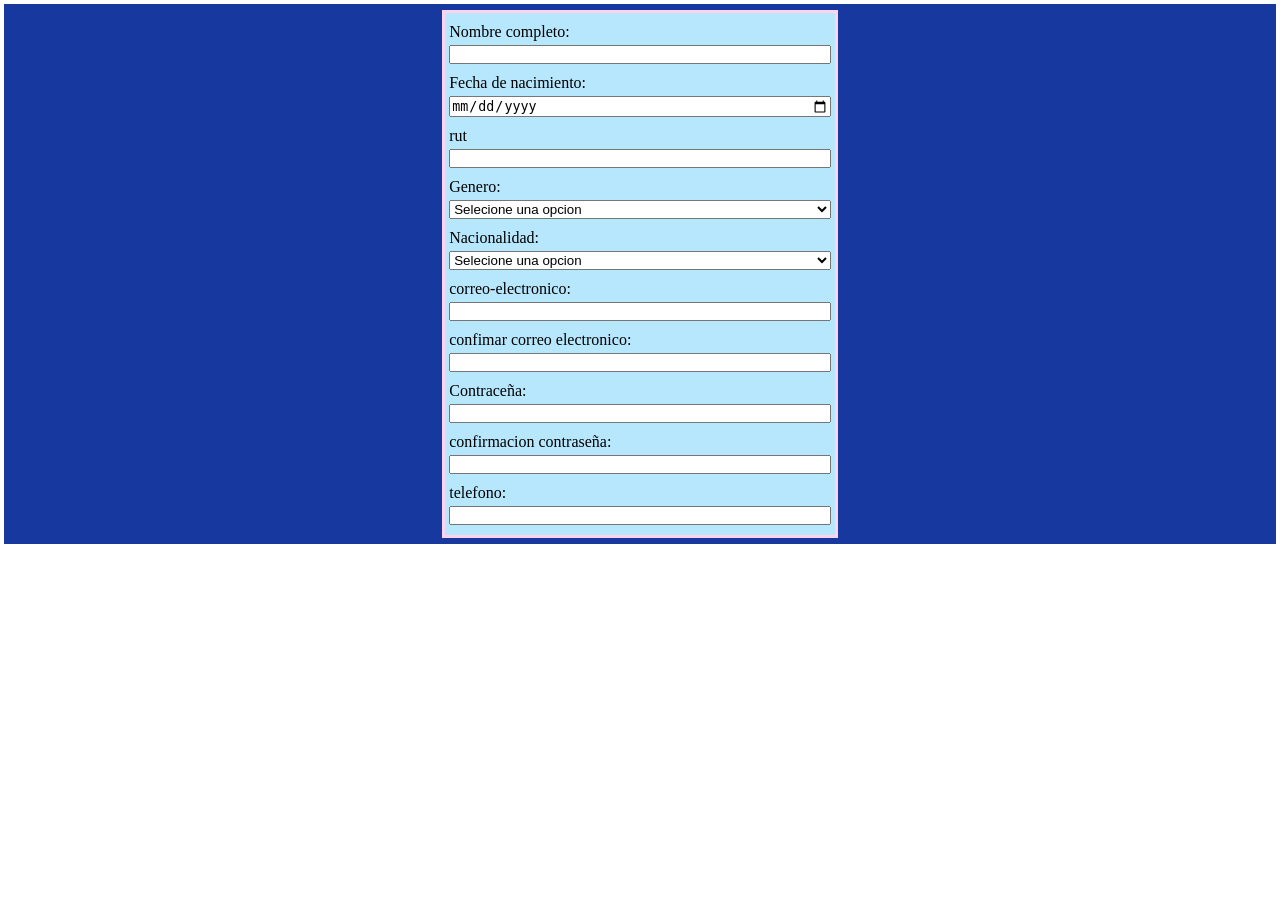
==== registro.html @ b732dba5 "etapa 2: formulario de registro con campos básicos" ====
<!DOCTYPE html>
<html lang="es">
<head>
    <meta charset="UTF-8">
    <meta name="viewport" content="width=device-width, initial-scale=1.0">
    <title>Document</title>
    <link rel="stylesheet" href="registro.css">
</head>
<body>
    <form action="#" method="post">
        <section class="datos-personales" id="datos-personales">
            <label for="" id="nombre">Nombre completo:</label>
            <input type="text" name="nombre" id="nombre">
            <label for="" id="">Fecha de nacimiento:</label>
            <input type="date" name="" id="fecha-nacimiento">
            <label for="" id="rut">rut</label>
            <input type="text" name="" id="inp-rut">
            <label for="" id="genero">Genero:</label>
            <select name="" id="slt-genero">
                <option value="seleccione">Selecione una opcion</option>
                <option value=" Masculino">Masculino</option>
                <option value="Femenino">Femenino</option>
                <option value="No binarior">No binario</option>
                <option value="Prefiero no decir">Prefiero no decir</option>
            </select>
            <label for="" id="nacionalidad">Nacionalidad:</label>
            <select name="" id="slt-nacionalidad">
                <option value="seleccione">Selecione una opcion</option>
                <option value="chile">Chile</option>
                <option value="argentina">Argentina</option>
                <option value="colombia">Colombia</option>
                <option value="peru">Peru</option>
                <option value="estados unidos">Estados unidos</option>
                <option value="españa">España</option>
                <option value="brasil">Brasil</option>
                <option value="japon">japon</option>
            </select>
        </section>
        <section class="Datos-Contacto-Acceso" id="Datos-Contacto-Acceso">
            <label for="" id="correo-electronico">correo-electronico:</label>
            <input type="text" id="correo-electronico">
            <label for="" id="">confimar correo electronico:</label>
            <input type="email" id="confimacion-corrreo">
            <label for="" id="confirmacion-contraseña">Contraceña:</label>
            <input type="password" id="contraceña">
            <label for="" id="confirmacion-contraseña">confirmacion contraseña:</label>
            <input type="password" id="confirmacion-contraseña">
            <label for="" id="telefono">telefono:</label>
            <input type="tel" id="inp-telefono">
        </section>
    </form>
</body>
</html>
---- registro.css ----
:root{
    --primary-color: #16389f;
    --secondary-color: #B7E7FC;
    --tarjetas-color: #FFD3F0;
}

*{
    margin:0;
    padding: 0;
}

label{
    padding-top: 10px;
    padding-bottom: 4px;
}

form{
    background-color:var(--primary-color);
    display: flex;
    flex-direction: column;
    align-items: center;
    justify-content: center;
    margin:4px; 
    padding-top: 6px;
    padding-bottom: 6px;
}

.datos-personales{
    background-color: var(--secondary-color);
    display:flex;
    flex-direction: column;
    width: 30%;
    border-top: 3px solid var(--tarjetas-color);
    border-left: 3px solid var(--tarjetas-color);
    border-right: 3px solid var(--tarjetas-color);
    padding-left: 4px;
    padding-right: 4px;
}

.Datos-Contacto-Acceso{
    background-color: var(--secondary-color);
    display:flex;
    flex-direction: column;
    width: 30%;
    border-bottom: 3px solid var(--tarjetas-color);
    border-left: 3px solid var(--tarjetas-color);
    border-right: 3px solid var(--tarjetas-color);
    padding-left: 4px;
    padding-right: 4px;
    padding-bottom: 10px;
}
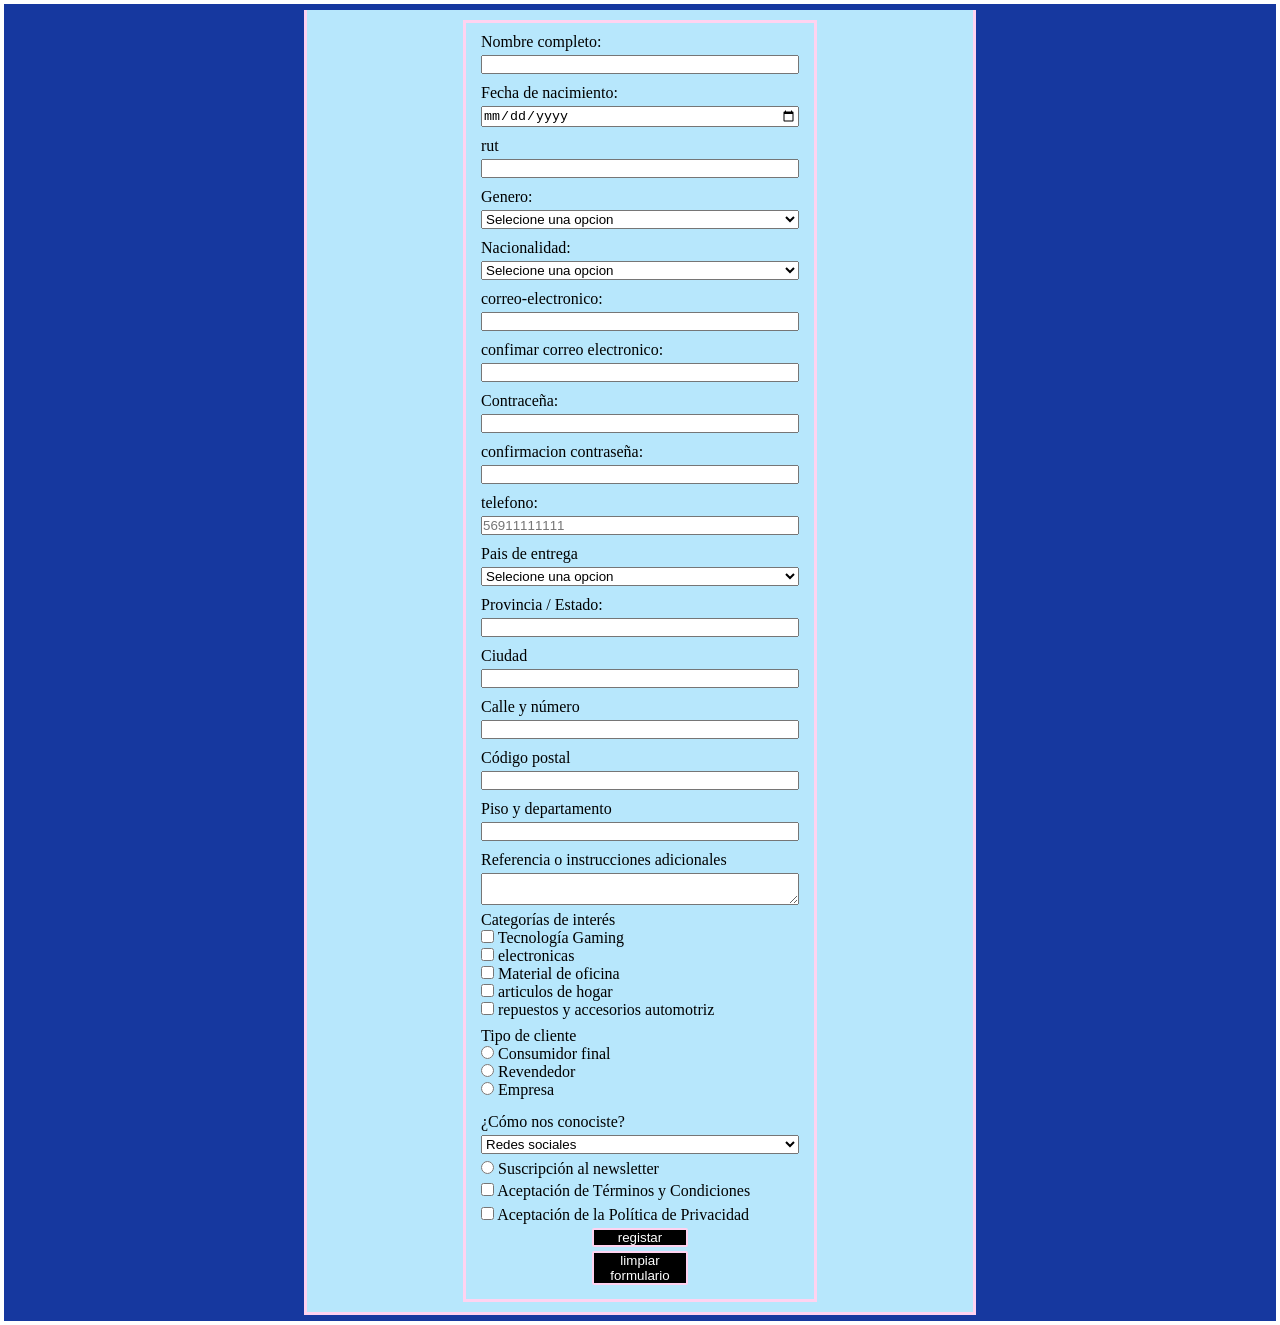
==== commit f6d74296: "etapa 2: sección de dirección y términos en formulario" ====
--- a/registro.html
+++ b/registro.html
@@ -8,46 +8,147 @@
 </head>
 <body>
     <form action="#" method="post">
-        <section class="datos-personales" id="datos-personales">
-            <label for="" id="nombre">Nombre completo:</label>
-            <input type="text" name="nombre" id="nombre">
-            <label for="" id="">Fecha de nacimiento:</label>
-            <input type="date" name="" id="fecha-nacimiento">
-            <label for="" id="rut">rut</label>
-            <input type="text" name="" id="inp-rut">
-            <label for="" id="genero">Genero:</label>
-            <select name="" id="slt-genero">
-                <option value="seleccione">Selecione una opcion</option>
-                <option value=" Masculino">Masculino</option>
-                <option value="Femenino">Femenino</option>
-                <option value="No binarior">No binario</option>
-                <option value="Prefiero no decir">Prefiero no decir</option>
-            </select>
-            <label for="" id="nacionalidad">Nacionalidad:</label>
-            <select name="" id="slt-nacionalidad">
-                <option value="seleccione">Selecione una opcion</option>
-                <option value="chile">Chile</option>
-                <option value="argentina">Argentina</option>
-                <option value="colombia">Colombia</option>
-                <option value="peru">Peru</option>
-                <option value="estados unidos">Estados unidos</option>
-                <option value="españa">España</option>
-                <option value="brasil">Brasil</option>
-                <option value="japon">japon</option>
-            </select>
-        </section>
-        <section class="Datos-Contacto-Acceso" id="Datos-Contacto-Acceso">
-            <label for="" id="correo-electronico">correo-electronico:</label>
-            <input type="text" id="correo-electronico">
-            <label for="" id="">confimar correo electronico:</label>
-            <input type="email" id="confimacion-corrreo">
-            <label for="" id="confirmacion-contraseña">Contraceña:</label>
-            <input type="password" id="contraceña">
-            <label for="" id="confirmacion-contraseña">confirmacion contraseña:</label>
-            <input type="password" id="confirmacion-contraseña">
-            <label for="" id="telefono">telefono:</label>
-            <input type="tel" id="inp-telefono">
-        </section>
+        <div class="contenedor" id="contenedor">
+            <section class="datos-personales" id="datos-personales">
+                <label for="" id="nombre">Nombre completo:</label>
+                <input type="text" name="nombre" id="nombre" required>
+                <label for="" id="">Fecha de nacimiento:</label>
+                <input type="date" name="" id="fecha-nacimiento" required>
+                <label for="" id="rut">rut</label>
+                <input type="text" name="" id="inp-rut"required>
+                <label for="" id="genero">Genero:</label>
+                <select name="" id="slt-genero">
+                    <option value="seleccione">Selecione una opcion</option>
+                    <option value=" Masculino">Masculino</option>
+                    <option value="Femenino">Femenino</option>
+                    <option value="No binarior">No binario</option>
+                    <option value="Prefiero no decir">Prefiero no decir</option>
+                </select>
+                <label for="" id="nacionalidad">Nacionalidad:</label>
+                <select name="" id="slt-nacionalidad">
+                    <option value="seleccione">Selecione una opcion</option>
+                    <option value="chile">Chile</option>
+                    <option value="argentina">Argentina</option>
+                    <option value="colombia">Colombia</option>
+                    <option value="peru">Peru</option>
+                    <option value="estados unidos">Estados unidos</option>
+                    <option value="españa">España</option>
+                    <option value="brasil">Brasil</option>
+                    <option value="japon">japon</option>
+                </select>
+            </section>
+            <section class="Datos-Contacto-Acceso" id="Datos-Contacto-Acceso">
+               <label for="" id="correo-electronico">correo-electronico:</label>
+                <input type="text" id="correo-electronico" required>
+                <label for="" id="">confimar correo electronico:</label>
+                <input type="email" id="confimacion-corrreo" required>
+                <label for="" id="confirmacion-contraseña">Contraceña:</label>
+                <input type="password" id="contraceña" required>
+                <label for="" id="confirmacion-contraseña">confirmacion contraseña:</label>
+                <input type="password" id="confirmacion-contraseña" required>
+                <label for="" id="telefono">telefono:</label>
+                <input type="tel" id="inp-telefono" required placeholder="56911111111">
+            </section>
+            <section class="direccion-entraga" id="direccion-entraga">
+                <label for="" id="pais-entrea">Pais de entrega</label>
+                <select name="" id="pais-entrga" required>
+                    <option value="seleccione">Selecione una opcion</option>
+                    <option value="chile">Chile</option>
+                    <option value="argentina">Argentina</option>
+                    <option value="colombia">Colombia</option>
+                    <option value="peru">Peru</option>
+                    <option value="estados unidos">Estados unidos</option>
+                    <option value="españa">España</option>
+                    <option value="brasil">Brasil</option>
+                    <option value="japon">japon</option>
+                </select>
+                <label for="">Provincia / Estado:</label>
+                <input type="text" name="" id="Provincia-Estado">
+                <label for="">Ciudad</label>
+                <input type="text" name="" id="Ciudad">
+                <label for="">Calle y número</label>
+                <input type="text" name="" id="Calle y número">
+                <label for="" id="Código-postal">Código postal</label>
+                <input type="text" name="" id="Código-postal">
+                <label for="" id="Piso-departamento">Piso y departamento</label>
+                <input type="text" name="" id="Piso-departamento ">
+                <label for="" id="Referencia-instrucciones-adicionales">Referencia o instrucciones adicionales</label>
+                <textarea name="" id="Referencia-instrucciones-adicionales"></textarea>
+            </section>
+            <section class="Preferencias-Términos" id="Preferencias-Términos">
+                <div class="contenedor-checkbox">
+                    <label for="">Categorías de interés</label>
+                    <div class="form-check">
+                        <input class="form-check-input" type="checkbox" value="" id="">
+                        <label class="form-check-label" for="">Tecnología Gaming</label>
+                    </div>
+                    <div class="form-check">
+                        <input class="form-check-input" type="checkbox" value="" id="" >
+                        <label class="form-check-label" for="checkChecked"> electronicas</label>
+                    </div>
+                    <div class="form-check">
+                        <input class="form-check-input" type="checkbox" value="" id="">
+                        <label class="form-check-label" for="">Material de oficina</label>
+                    </div>
+                    <div class="form-check">
+                        <input class="form-check-input" type="checkbox" value="" id="checkChecked" >
+                        <label class="form-check-label" for="checkChecked">articulos de hogar</label>
+                    </div>
+                    <div class="form-check">
+                        <input class="form-check-input" type="checkbox" value="" id="">
+                        <label class="form-check-label" for="">repuestos y accesorios automotriz</label>
+                    </div>
+                </div>
+                <div class="contenedor-radio">
+                    <label for="">Tipo de cliente</label>
+                    <div class="form-check">
+                        <input class="form-check-input" type="radio" name="radioDisabled" id="radioDisabled">
+                        <label class="form-check-label" for="">Consumidor final</label>
+                    </div>
+                    <div class="form-check">
+                        <input class="form-check-input" type="radio" name="radioDisabled" id="radioCheckedDisabled">
+                        <label class="form-check-label" for="radioCheckedDisabled">Revendedor</label>
+                    </div>
+                    <div class="form-check">
+                        <input class="form-check-input" type="radio" name="radioDisabled" id="radioCheckedDisabled">
+                        <label class="form-check-label" for="radioCheckedDisabled">Empresa</label>
+                    </div>
+                </div>
+                <label for="">¿Cómo nos conociste?</label>
+                <select name="" id="">
+                    <option value="Redes sociales">Redes sociales</option>
+                    <option value="Recomendación">Recomendación</option>
+                    <option value="Búsqueda web">Búsqueda web</option>
+                    <option value="Publicidad">Publicidad</option>
+                    <option value="Otro">Otro</option>
+                </select>
+                <div class="Suscripción-newsletter" id="Suscripción-newsletter">
+                    <div class="form-check">
+                        <input class="form-check-input" type="radio" name="" id="">
+                        <label class="form-check-label" for="">Suscripción al newsletter</label>
+                    </div>
+                </div>
+                <div class="Aceptación-Términos-Condiciones" id="Aceptación-Términos-Condiciones">
+                    <div class="form-check">
+                        <input class="form-check-input" type="checkbox" value="" id="">
+                        <label class="form-check-label" for="">Aceptación de Términos y Condiciones</label>
+                    </div>
+                </div>
+                <div class="Aceptación-Política-Privacidad" id="Aceptación-Política-Privacidad">
+                    <div class="form-check">
+                        <input class="form-check-input" type="checkbox" value="" id="">
+                        <label class="form-check-label" for="">Aceptación de la Política de Privacidad </label>
+                    </div>
+                </div>
+            </section>
+            <section class="Botones-Acción" id="Botones-Acción">
+                <button type="submit" class="btn-registrarme" id="btn-resistrarme">registar</button>
+                <button type="submit" class="btn-limpiar" id="btn-limpiar">limpiar formulario</button>
+            </section>
+        </div>
     </form>
 </body>
-</html>+</html>
+
+
+
--- a/registro.css
+++ b/registro.css
@@ -2,6 +2,7 @@
     --primary-color: #16389f;
     --secondary-color: #B7E7FC;
     --tarjetas-color: #FFD3F0;
+    --color-btn: black;
 }
 
 *{
@@ -17,35 +18,124 @@
 form{
     background-color:var(--primary-color);
     display: flex;
-    flex-direction: column;
+    flex-direction: column ;
     align-items: center;
     justify-content: center;
     margin:4px; 
     padding-top: 6px;
     padding-bottom: 6px;
 }
+.contenedor{
+    background-color: var(--secondary-color);
+    display:flex;
+    flex-direction: column;
+    width: 50%;
+    border-bottom: 3px solid var(--tarjetas-color);
+    border-left: 3px solid var(--tarjetas-color);
+    border-right: 3px solid var(--tarjetas-color);
+    padding-left: 15px;
+    padding-right: 15px;
+    padding-bottom: 10px;
+    padding-top: 10px;
+    align-items: center;
+    justify-content: center;
+}
 
 .datos-personales{
     background-color: var(--secondary-color);
     display:flex;
     flex-direction: column;
-    width: 30%;
+    width: 50%;
     border-top: 3px solid var(--tarjetas-color);
     border-left: 3px solid var(--tarjetas-color);
     border-right: 3px solid var(--tarjetas-color);
-    padding-left: 4px;
-    padding-right: 4px;
+    padding-left: 15px;
+    padding-right: 15px;
 }
 
 .Datos-Contacto-Acceso{
     background-color: var(--secondary-color);
     display:flex;
     flex-direction: column;
-    width: 30%;
+    width: 50%;
+    border-left: 3px solid var(--tarjetas-color);
+    border-right: 3px solid var(--tarjetas-color);
+    padding-left: 15px;
+    padding-right: 15px;
+}
+
+.direccion-entraga{
+    background-color: var(--secondary-color);
+    display:flex;
+    flex-direction: column;
+    width: 50%;
+    border-left: 3px solid var(--tarjetas-color);
+    border-right: 3px solid var(--tarjetas-color);
+    padding-left: 15px;
+    padding-right: 15px;
+}
+
+.Preferencias-Términos{
+    background-color: var(--secondary-color);
+    display:flex;
+    flex-direction: column;
+    width: 50%;
+    border-left: 3px solid var(--tarjetas-color);
+    border-right: 3px solid var(--tarjetas-color);
+    padding-left: 15px;
+    padding-right: 15px;
+}
+
+.Botones-Acción{
+    background-color: var(--secondary-color);
+    display:flex;
+    flex-direction: column;
+    width: 50%;
     border-bottom: 3px solid var(--tarjetas-color);
     border-left: 3px solid var(--tarjetas-color);
     border-right: 3px solid var(--tarjetas-color);
-    padding-left: 4px;
-    padding-right: 4px;
+    padding-left: 15px;
+    padding-right: 15px;
     padding-bottom: 10px;
+}
+
+.contenedor-checkbox{
+    padding-top: 6px;
+    padding-bottom: 4px;
+}
+
+.contenedor-radio{
+    padding-top: 4px;
+    padding-bottom: 4px;
+}
+
+.Suscripción-newsletter{
+    padding-top: 6px;
+    padding-bottom: 4px;
+}
+
+.Aceptación-Política-Privacidad{
+    padding-top: 6px;
+    padding-bottom: 4px;
+}
+
+.btn-registrarme{
+    width: 30%;
+    align-items: center;
+    justify-content: center;
+    margin: 0 35%;
+    background-color: var(--color-btn);
+    border: 2px solid var(--tarjetas-color);
+    border-radius: 2px;
+    color: #ffff;
+}
+.btn-limpiar{
+    width: 30%;
+    align-items: center;
+    justify-content: center;
+    margin: 4px 35%;
+    background-color: var(--color-btn);
+    border: 2px solid var(--tarjetas-color);
+    border-radius: 2px;
+    color: #ffff;
 }
